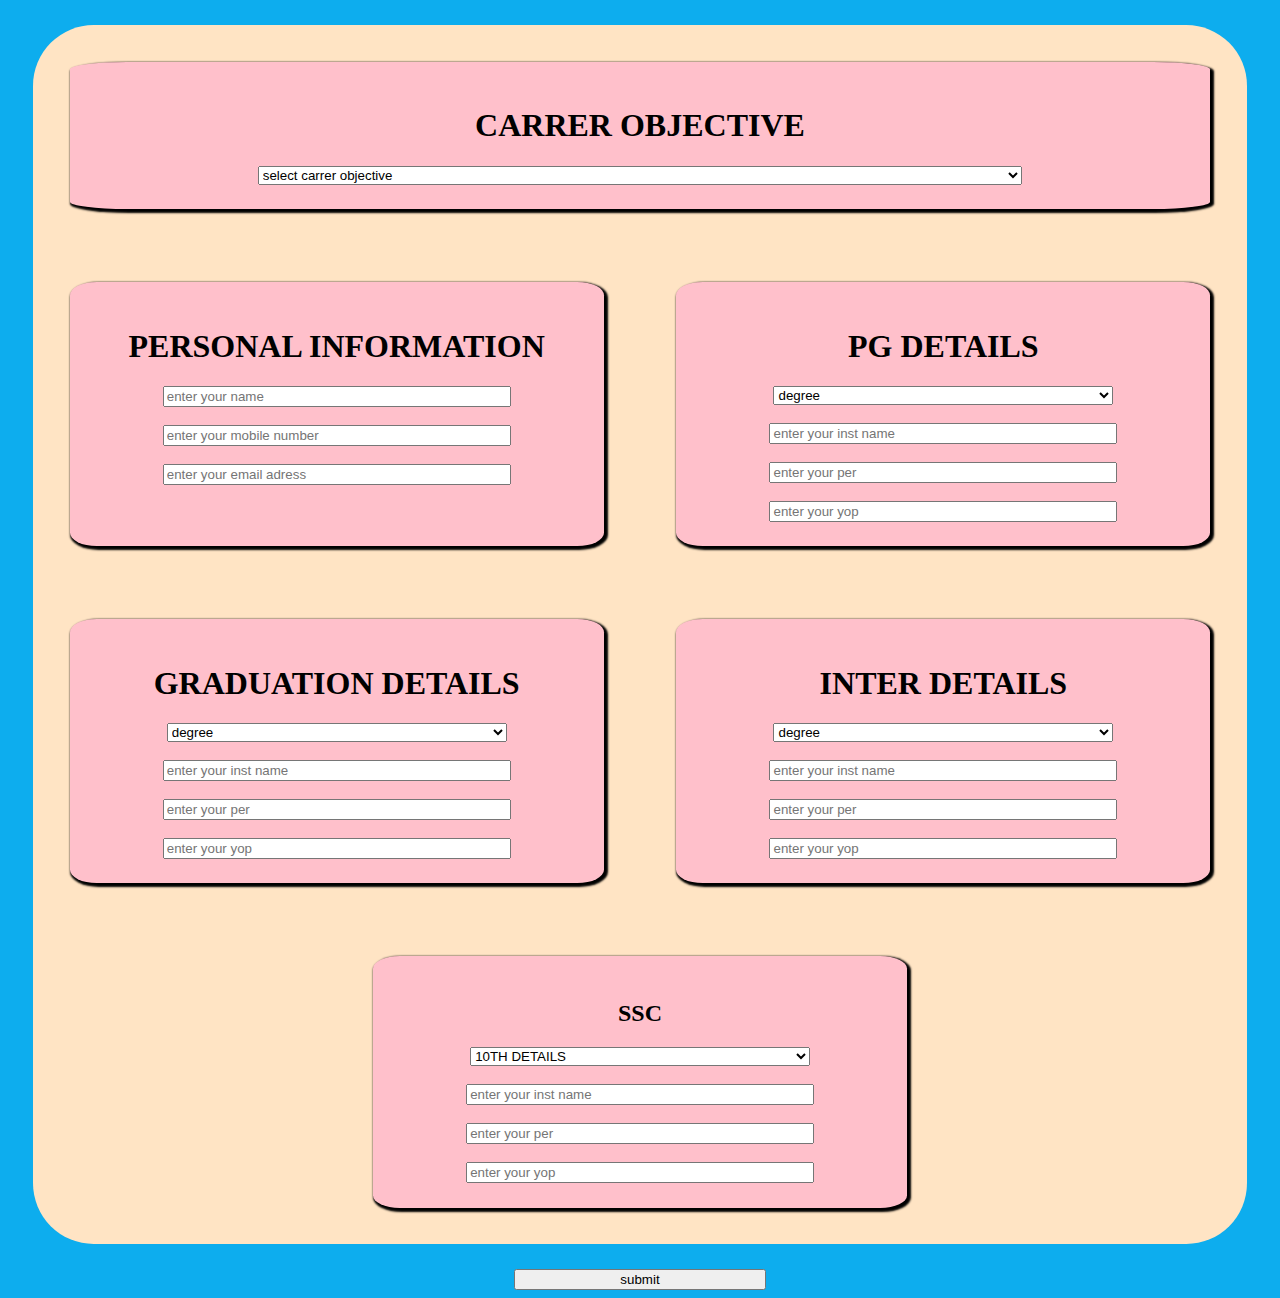
==== form.html @ ae5bfff7 "first commit" ====
<!DOCTYPE html>
<html>
<head>
	<title>resume form</title>
	<link rel="stylesheet" type="text/css" href="style.css">
	<meta name="viewport" content="width=device-width,initial-scale=1.0">
</head>
<body id="form">
	<div class="main">
		<div class ="sub">
		<h1>CARRER OBJECTIVE</h1>
		<label for="carrer">
		<select id="carrer" name="carrer">
			<option> select carrer objective</option>
			<option> to work in an environment where i can utilize my own ideas</option>
			<option>to work in an mnc company</option>
			<option>to work in product based company</option>
		</select></label>
	</div>
	<div class="sub-1">
		<h1>PERSONAL INFORMATION</h1>
		<label for="name">
		<input type="text" name="name" id="name" placeholder="enter your name"></label><br><br>
		<label for="mobile">
		<input type="number" name="mobile" id="mobile" placeholder="enter your mobile number"></label><br><br>
		<label for="email">
		<input type="text" name="email" id="email" placeholder="enter your email adress"></label>
		
	</div>
	<div class="sub-1">
		<h1>PG DETAILS</h1>
		<label for="Pdegree">
		<select id="Pdegree" name="Pdegree">
			<option> degree</option>
			<option> M.tech</option>
			<option>MCA</option>
			<option> MSC</option>
		</select></label><br><br>
		<label for="Pinst">
		<input type="text" name="Pinst" id="Pinst" placeholder="enter your inst name"></label><br><br>
		<label for="Pper">
		<input type="number" name="Pper" id="Pper" placeholder="enter your per"></label><br><br>
		<label for="Pyop">
		<input type="text" name="Pyop" id="Pyop" placeholder="enter your yop"></label>
	</div>
	<div class="sub-1">
		<h1>GRADUATION DETAILS</h1>
		<label for="gdegree">

		<select id="gdegree" name="gdegree">
			<option> degree</option>
			<option> B.tech</option>
		</select><br><br>
		<label for="Ginst">
		<input type="text" name="Ginst" id="Ginst" placeholder="enter your inst name"></label><br><br>
		<label for="Gper">
		<input type="number" name="Gper" id="Gper" placeholder="enter your per"></label><br><br>
		<label for="Gyop">
		<input type="text" name="Gyop" id="Gyop" placeholder="enter your yop"></label>
	</div>
	<div class="sub-1"> 
		<h1>INTER DETAILS</h1>
		<label for="Idegree">
		<select id="Idegree" name="Idegree">
			<option>degree</option>
			<option>mpc</option>
			<option>bipc</option>
		</select></label><br><br>
		<label for="Iinst">
		<input type="text" name="Iinst" id="Iinst" placeholder="enter your inst name"></label><br><br>
		<label for="Iper">
		<input type="number" name="Iper" id="Iper" placeholder="enter your per"></label><br><br>
		<label for="Iyop">
		<input type="text" name="Iyop" id="Iyop" placeholder="enter your yop"></label>
	</div>
	<div class="sub-1">
		<h2>SSC</h2>
		<label for="Sdegree">
		<select id="Sdegree" name="Sdegree">
			<option>10TH DETAILS</option>
			<option>SSC</option>
		</select></label><br><br>
		<label for="Sinst">
		<input type="text" name="Sinst" id="Sinst" placeholder="enter your inst name"></label><br><br>
		<label for="Sper">
		<input type="number" name="Sper" id="Sper" placeholder="enter your per"></label><br><br>
		<label for="Syop">
		<input type="text" name="Syop" id="Syop" placeholder="enter your yop"></label>
	</div>
</div>
<button type="button" id="button" name="button" onclick="submitdata()">submit</button>
</body>
</html>
<script type="text/javascript">
	function submitdata() {
var carrer=document.getElementById("carrer").value;
var name=document.getElementById("name").value;
var mobile=document.getElementById("mobile").value;
var email=document.getElementById("email").value;

var Pdegree=document.getElementById("Pdegree").value;
var Pinst=document.getElementById("Pinst").value;
var Pper=document.getElementById("Pper").value;
var Pyop=document.getElementById("Pyop").value;

var gdegree=document.getElementById("gdegree").value;
var Ginst=document.getElementById("Ginst").value;
var Gper=document.getElementById("Gper").value;	
var Gyop=document.getElementById("Gyop").value;

var Idegree=document.getElementById("Idegree").value;
var Iinst=document.getElementById("Iinst").value;
var Iper=document.getElementById("Iper").value;	
var Iyop=document.getElementById("Iyop").value;

var Sdegree=document.getElementById("Sdegree").value;
var Sinst=document.getElementById("Sinst").value;
var Sper=document.getElementById("Sper").value;	
var Syop=document.getElementById("Syop").value;

var indexedDB=window.indexedDB || window.mozIndexedDB ||window.msIndexedDB ||window.webkitIndexedDB;
var store;
var open;
var result;
var tx;
var request=indexedDB.open("database",1);
request.onupgradeneeded=function(e) {
  open=e.target.result;
 store=open.createObjectStore("resumedata",{keyPath:"name"});


}
request.onerror=function(e) {
	console.log("error"+e);
}
request.onsuccess=function(e) {
  open = e.target.result;
  tx =open.transaction("resumedata",'readwrite');
  store = tx.objectStore("resumedata");
  store.put({
	carrer:carrer,
	name:name,
	mobile:mobile,
	email:email,
	education:[
	{
      degree:Pdegree,
      inst:Pinst,
      per:Pper,
      yop:Pyop
	},
	{
      degree:gdegree,
      inst:Ginst,
      per:Gper,
      yop:Gyop
	},
	{
		degree:Idegree,
		inst:Iinst,
		per:Iper,
		yop:Iyop
	},
	{
		degree:Sdegree,
		inst:Sinst,
		per:Sper,
		yop:Syop
	}]
});
	
}
window.open("index1.html","_self");



}

</script>
---- style.css ----
/*resume form styles*/
body{
	background: pink;
	text-align: center;
}
#h1{
	background: bisque;
	margin: 3%;
	padding: 2%;
	font-size: 40px;
	border-radius: 5%;
	box-shadow: 2px 2px 2px 2px;
	color: aqua;
	text-align: center;
}
.profile{
	color:red;
}
#h2{
	background:purple;
	margin: 3%;
	padding: 2%;
	font-size: 40px;
	border-radius: 5%;
	box-shadow: 2px 2px 2px 2px;
	text-align: center;
}
img{
	height:10%;
	width:10%;
}
#form{
	background:#0DADEE;
	text-align: center;
}
.main{
	background: bisque;
	margin:2%;
	border-radius: 5%;
	flex-wrap: wrap;
	display: flex;
	flex-direction: row;
	justify-content: center;
}
.sub{
	width: 90%;
	margin: 3%;
	background:pink;
	padding: 2%;
	text-align: center;
	border-radius: 5%;
	box-shadow: 2px 2px 2px 2px;
}
.sub-1{
	width: 40%;
	margin: 3%;
	background:pink;
	padding: 2%;
	text-align: center;
	border-radius: 5%;
	box-shadow:2px 2px 2px 2px;
}
input,select{
	width:70%;
}
button{
	width:20%;
}
/*tablet view*/
@media screen and (min-width:481px ) and (max-width:1024px) {
body{
	background: purple;
	text-align: 
}
#h1{
	background:#F6FF33;
	display:inline-block;
	margin: 1%;
	justify-content: space-around;
}

#h2{
	background:#FC33FF;
	margin: 2%;
	border-radius: 5%;
	height: 40%;
	width:96%;
	box-shadow:2px 2px 2px 2px;
	text-align: center;

}
#h1:hover{
	background:pink;
}
#h2:hover{
	background:green;
}
.main{
	background: red;
	margin:2%;
	border-radius: 5%;
	flex-wrap: wrap;
	display: inline-block;
	flex-direction: row;
	justify-content: center;
	}
img{
	height: 50%;
	width: 25%;
	margin: 4%;
	border-radius: 5%;
}
}
/*mobile view*/
@media screen and (max-width:480px) {
body{
	background: blue;
	text-align: 
}
#h1{
	background:yellow;
	display:inline-block;
	margin: 1%;
	justify-content: space-around;
}
#h2{
	background:brown;
	margin: 2%;
	border-radius: 5%;
	height: 40%;
	width:96%;
	box-shadow:2px 2px 2px 2px;
	text-align: center;

}
#h1:hover{
	background:pink;
}
#h2:hover{
	background:green;
}
.main{
	background:yellow;
	margin:2%;
	border-radius: 5%;
	flex-wrap: wrap;
	display: inline-block;
	flex-direction: row;
	justify-content: center;
	}
img{
	height: 50%;
	width: 25%;
	margin: 4%;
	border-radius: 5%;
}
}
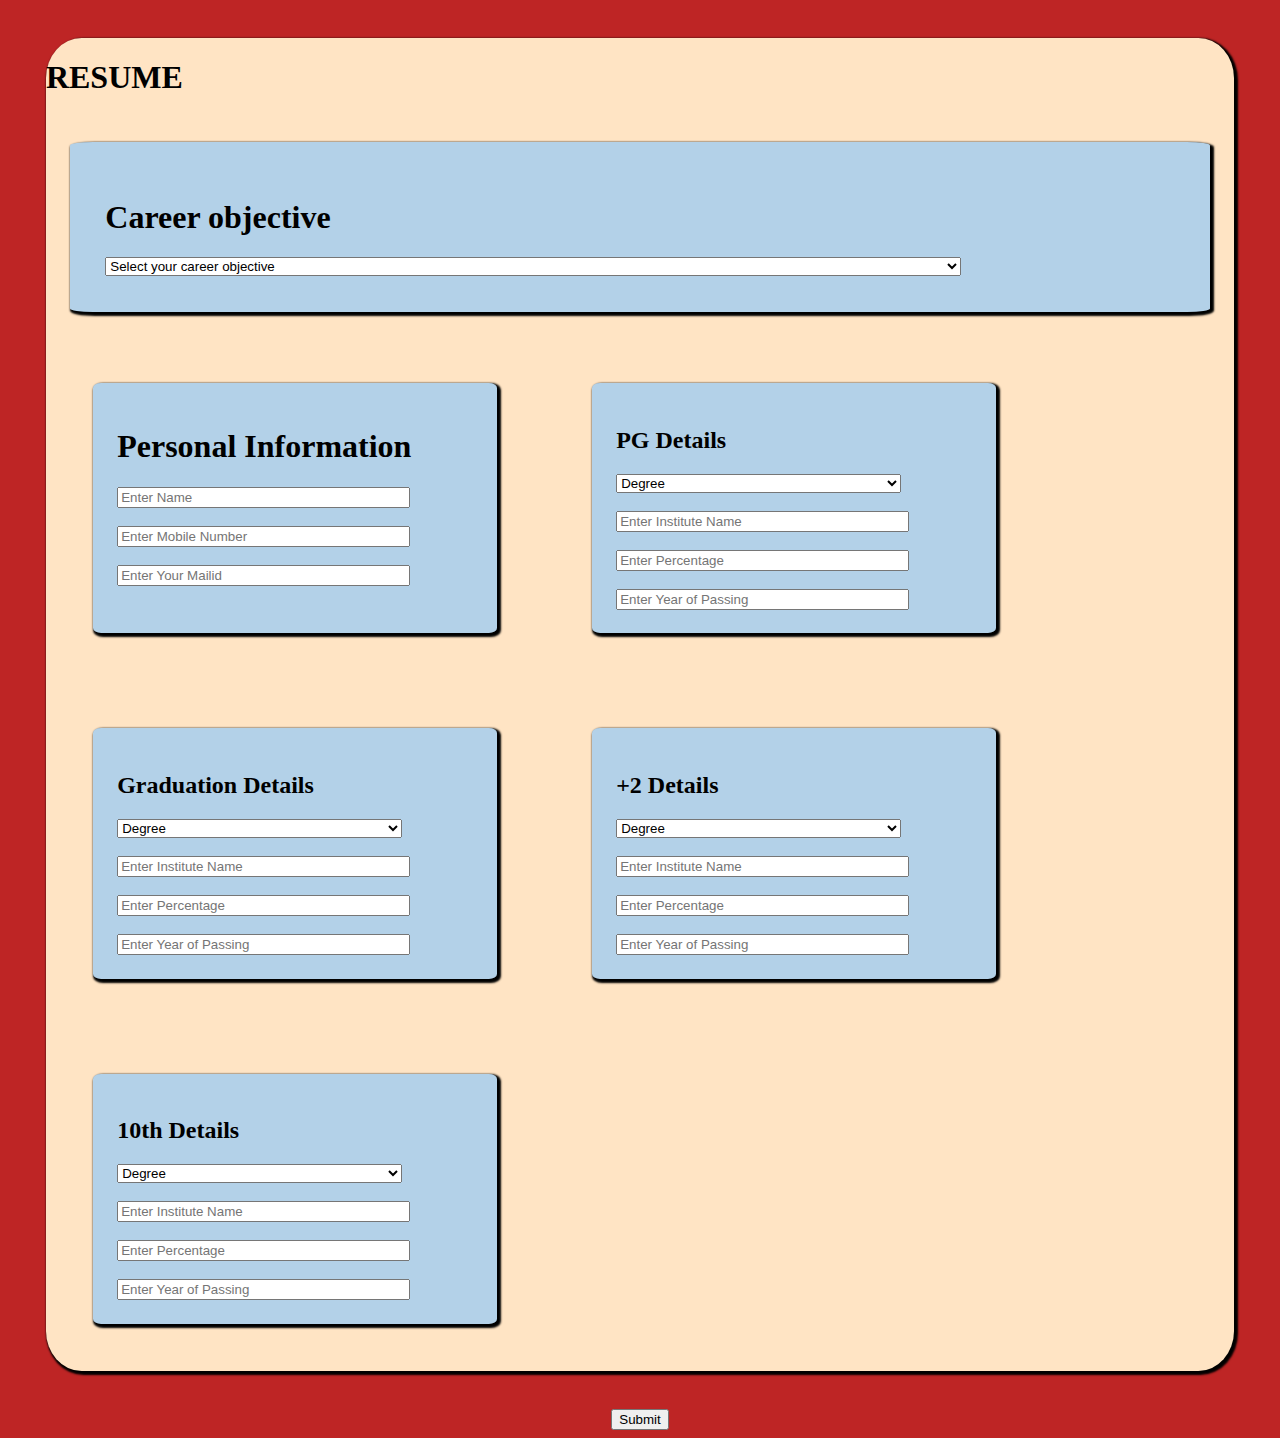
==== commit 0b67e747: "Add files via upload" ====
--- a/form.html
+++ b/form.html
@@ -1,179 +1,180 @@
-<!DOCTYPE html>
-<html>
-<head>
-	<title>resume form</title>
-	<link rel="stylesheet" type="text/css" href="style.css">
-	<meta name="viewport" content="width=device-width,initial-scale=1.0">
-</head>
-<body id="form">
-	<div class="main">
-		<div class ="sub">
-		<h1>CARRER OBJECTIVE</h1>
-		<label for="carrer">
-		<select id="carrer" name="carrer">
-			<option> select carrer objective</option>
-			<option> to work in an environment where i can utilize my own ideas</option>
-			<option>to work in an mnc company</option>
-			<option>to work in product based company</option>
-		</select></label>
-	</div>
-	<div class="sub-1">
-		<h1>PERSONAL INFORMATION</h1>
-		<label for="name">
-		<input type="text" name="name" id="name" placeholder="enter your name"></label><br><br>
-		<label for="mobile">
-		<input type="number" name="mobile" id="mobile" placeholder="enter your mobile number"></label><br><br>
-		<label for="email">
-		<input type="text" name="email" id="email" placeholder="enter your email adress"></label>
-		
-	</div>
-	<div class="sub-1">
-		<h1>PG DETAILS</h1>
-		<label for="Pdegree">
-		<select id="Pdegree" name="Pdegree">
-			<option> degree</option>
-			<option> M.tech</option>
-			<option>MCA</option>
-			<option> MSC</option>
-		</select></label><br><br>
-		<label for="Pinst">
-		<input type="text" name="Pinst" id="Pinst" placeholder="enter your inst name"></label><br><br>
-		<label for="Pper">
-		<input type="number" name="Pper" id="Pper" placeholder="enter your per"></label><br><br>
-		<label for="Pyop">
-		<input type="text" name="Pyop" id="Pyop" placeholder="enter your yop"></label>
-	</div>
-	<div class="sub-1">
-		<h1>GRADUATION DETAILS</h1>
-		<label for="gdegree">
-
-		<select id="gdegree" name="gdegree">
-			<option> degree</option>
-			<option> B.tech</option>
-		</select><br><br>
-		<label for="Ginst">
-		<input type="text" name="Ginst" id="Ginst" placeholder="enter your inst name"></label><br><br>
-		<label for="Gper">
-		<input type="number" name="Gper" id="Gper" placeholder="enter your per"></label><br><br>
-		<label for="Gyop">
-		<input type="text" name="Gyop" id="Gyop" placeholder="enter your yop"></label>
-	</div>
-	<div class="sub-1"> 
-		<h1>INTER DETAILS</h1>
-		<label for="Idegree">
-		<select id="Idegree" name="Idegree">
-			<option>degree</option>
-			<option>mpc</option>
-			<option>bipc</option>
-		</select></label><br><br>
-		<label for="Iinst">
-		<input type="text" name="Iinst" id="Iinst" placeholder="enter your inst name"></label><br><br>
-		<label for="Iper">
-		<input type="number" name="Iper" id="Iper" placeholder="enter your per"></label><br><br>
-		<label for="Iyop">
-		<input type="text" name="Iyop" id="Iyop" placeholder="enter your yop"></label>
-	</div>
-	<div class="sub-1">
-		<h2>SSC</h2>
-		<label for="Sdegree">
-		<select id="Sdegree" name="Sdegree">
-			<option>10TH DETAILS</option>
-			<option>SSC</option>
-		</select></label><br><br>
-		<label for="Sinst">
-		<input type="text" name="Sinst" id="Sinst" placeholder="enter your inst name"></label><br><br>
-		<label for="Sper">
-		<input type="number" name="Sper" id="Sper" placeholder="enter your per"></label><br><br>
-		<label for="Syop">
-		<input type="text" name="Syop" id="Syop" placeholder="enter your yop"></label>
-	</div>
-</div>
-<button type="button" id="button" name="button" onclick="submitdata()">submit</button>
-</body>
-</html>
-<script type="text/javascript">
-	function submitdata() {
-var carrer=document.getElementById("carrer").value;
-var name=document.getElementById("name").value;
-var mobile=document.getElementById("mobile").value;
-var email=document.getElementById("email").value;
-
-var Pdegree=document.getElementById("Pdegree").value;
-var Pinst=document.getElementById("Pinst").value;
-var Pper=document.getElementById("Pper").value;
-var Pyop=document.getElementById("Pyop").value;
-
-var gdegree=document.getElementById("gdegree").value;
-var Ginst=document.getElementById("Ginst").value;
-var Gper=document.getElementById("Gper").value;	
-var Gyop=document.getElementById("Gyop").value;
-
-var Idegree=document.getElementById("Idegree").value;
-var Iinst=document.getElementById("Iinst").value;
-var Iper=document.getElementById("Iper").value;	
-var Iyop=document.getElementById("Iyop").value;
-
-var Sdegree=document.getElementById("Sdegree").value;
-var Sinst=document.getElementById("Sinst").value;
-var Sper=document.getElementById("Sper").value;	
-var Syop=document.getElementById("Syop").value;
-
-var indexedDB=window.indexedDB || window.mozIndexedDB ||window.msIndexedDB ||window.webkitIndexedDB;
-var store;
-var open;
-var result;
-var tx;
-var request=indexedDB.open("database",1);
-request.onupgradeneeded=function(e) {
-  open=e.target.result;
- store=open.createObjectStore("resumedata",{keyPath:"name"});
-
-
-}
-request.onerror=function(e) {
-	console.log("error"+e);
-}
-request.onsuccess=function(e) {
-  open = e.target.result;
-  tx =open.transaction("resumedata",'readwrite');
-  store = tx.objectStore("resumedata");
-  store.put({
-	carrer:carrer,
-	name:name,
-	mobile:mobile,
-	email:email,
-	education:[
-	{
-      degree:Pdegree,
-      inst:Pinst,
-      per:Pper,
-      yop:Pyop
-	},
-	{
-      degree:gdegree,
-      inst:Ginst,
-      per:Gper,
-      yop:Gyop
-	},
-	{
-		degree:Idegree,
-		inst:Iinst,
-		per:Iper,
-		yop:Iyop
-	},
-	{
-		degree:Sdegree,
-		inst:Sinst,
-		per:Sper,
-		yop:Syop
-	}]
-});
-	
-}
-window.open("index1.html","_self");
-
-
-
-}
-
-</script>+<!DOCTYPE html>
+<html>
+<head>
+	<title>Resume Form</title>
+	<link rel="stylesheet" type="text/css" href="style.css">
+</head>
+<body id="form">
+	<div class="main">
+		<h1>RESUME</h1>
+	<div class="sub">
+		<h1>Career objective</h1>
+    <label for="career">
+		<select id="career" name="career">
+			<option>Select your career objective</option>
+			<option>To work in an environment where I can utilize my skills</option>
+			<option>To work in a reputed company</option>
+		</select>
+	</div>
+	<div class="sub1">
+		<h1>Personal Information</h1>
+    <label for="name">
+		<input type="text" name="name"id="Name"placeholder="Enter Name"></label><br><br>
+    <label for="mobile">
+		<input type="text" name="mobile"id="Mobile"placeholder="Enter Mobile Number"></label><br><br>
+    <label for="mail">
+    <input type="text" name="mail"id="Mail"placeholder="Enter Your Mailid"></label>
+	</div>
+    <div class="sub1">
+    	<h2>PG Details</h2>
+      <label for="pdegree">
+    	<select id="pdegree" name="pdegree">
+    		<option>Degree</option>
+    		<option>M.tech</option>
+    		<option>MCA</option>
+    		<option>MBA</option>
+    		<option>MSc</option>
+    	</select></label><br><br>
+      <label for="pinstitute">
+    	<input type="text" name="pinstitute"id="PInstitute"placeholder="Enter Institute Name"></label><br><br>
+      <label for="pper">
+		<input type="number" name="pper"id="PPer"placeholder="Enter Percentage"></label><br><br>
+    <label for="pyear">
+		<input type="text" name="pyear"id="PYear"placeholder="Enter Year of Passing"></label>
+    </div>
+    <div class="sub1">
+    	<h2>Graduation Details</h2>
+      <label for="gdegree">
+    	<select id="gdegree" name="gdegree">
+    		<option>Degree</option>
+    		<option>B.tech</option>
+    		<option>BBM</option>
+    		<option>BSc</option>
+    	</select></label><br><br>
+      <label for="ginstitute">
+    	<input type="text" name="ginstitute"id="GInstitute"placeholder="Enter Institute Name"></label><br><br>
+      <label for="gper">
+		<input type="number" name="gper"id="GPer"placeholder="Enter Percentage"></label><br><br>
+    <label for="gyear">
+		<input type="text" name="gyear"id="GYear"placeholder="Enter Year of Passing"></label>
+    </div>
+    <div class="sub1">
+    	<h2>+2 Details</h2>
+      <label for="idegree">
+    	<select id="idegree" name="idegree">
+    		<option>Degree</option>
+    		<option>MPC</option>
+    		<option>BiPC</option>
+    	</select></label><br><br>
+      <label for="iinstitute">
+    	<input type="text" name="iinstitute"id="IInstitute"placeholder="Enter Institute Name"></label><br><br>
+      <label for="iper">
+		<input type="number" name="iper"id="IPer"placeholder="Enter Percentage"></label><br><br>
+    <label for="iyear">
+		<input type="text" name="iyear"id="IYear"placeholder="Enter Year of Passing"></label>
+    </div>
+    <div class="sub1">
+    	<h2>10th Details</h2>
+      <label for="sdegree">
+    	<select id="sdegree" name="sdegree">
+    		<option>Degree</option>
+    		<option>SSC</option>
+    		<option>CBSE</option>
+    		<option>ICSE</option>
+    	</select></label><br><br>
+      <label for="sinstitute">
+    	<input type="text" name="sinstitute"id="SInstitute"placeholder="Enter Institute Name"></label><br><br>
+      <label for="sper">
+		<input type="number" name="sper"id="SPer"placeholder="Enter Percentage"></label><br><br>
+    <label for="syear">
+		<input type="text" name="syear"id="SYear"placeholder="Enter Year of Passing"></label>
+    </div>
+</div>
+<button type="button" id="button" name="button" onclick="submitdata()">Submit</button>
+</body>
+</html> 
+<script type="text/javascript">
+    function submitdata(){
+    var career=document.getElementById("career").value;
+    var name=document.getElementById("Name").value;
+    var mobile=document.getElementById("Mobile").value;
+    var email=document.getElementById("Mail").value;
+
+    var pdegree=document.getElementById("pdegree").value;
+    var pinstitute=document.getElementById("PInstitute").value;
+    var pper=document.getElementById("PPer").value;
+    var pyear=document.getElementById("PYear").value;
+
+    var gdegree=document.getElementById("gdegree").value;
+    var ginstitute=document.getElementById("GInstitute").value;
+    var gper=document.getElementById("GPer").value;
+    var gyear=document.getElementById("GYear").value;
+
+    var idegree=document.getElementById("idegree").value;
+    var iinstitute=document.getElementById("IInstitute").value;
+    var iper=document.getElementById("IPer").value;
+    var iyear=document.getElementById("IYear").value;
+
+   var sdegree=document.getElementById("sdegree").value;
+   var sinstitute=document.getElementById("SInstitute").value;
+   var sper=document.getElementById("SPer").value;
+   var syear=document.getElementById("SYear").value;
+var indexedDB = window.indexedDB || window.mozIndexedDB || window.
+      msIndexedDB || window.webkitIndexedDB;
+
+      indexedDB?console.log("success"):console.log("error");
+var store;
+var open;
+var result;
+var tx;
+      var request=indexedDB.open("database",1);
+      request.onupgradeneeded=function(e){
+        open = e.target.result;
+        store = open.createObjectStore("resumedata",{keyPath:"name"});
+
+}
+request.onerror=function(e){
+    console.log("error"+e);
+}
+request.onsuccess=function(e){
+    open = e.target.result;
+
+    tx = open.transaction("resumedata",'readwrite');
+    store = tx.objectStore("resumedata");
+store.put({
+
+    career:career,
+    name:name,
+    mobile:mobile,
+    email:email,
+    education:[
+{
+     degree:pdegree,
+     institute:pinstitute,
+     per:pper,
+     year:pyear
+ },
+ {
+     degree:gdegree,
+     institute:ginstitute,
+     per:gper,
+     year:gyear
+ },
+ {
+     degree:idegree,
+     institute:iinstitute,
+     per:iper,
+     year:iyear
+},
+ {
+    degree:sdegree,
+    institute:sinstitute,
+    per:sper,
+    year:syear
+ }
+ ]
+});
+}
+window.open("index.html","_self");
+}
+</script>
--- a/style.css
+++ b/style.css
@@ -1,157 +1,96 @@
-/*resume form styles*/
-body{
-	background: pink;
-	text-align: center;
-}
-#h1{
-	background: bisque;
-	margin: 3%;
-	padding: 2%;
-	font-size: 40px;
-	border-radius: 5%;
-	box-shadow: 2px 2px 2px 2px;
-	color: aqua;
-	text-align: center;
-}
-.profile{
-	color:red;
-}
-#h2{
-	background:purple;
-	margin: 3%;
-	padding: 2%;
-	font-size: 40px;
-	border-radius: 5%;
-	box-shadow: 2px 2px 2px 2px;
-	text-align: center;
-}
-img{
-	height:10%;
-	width:10%;
-}
-#form{
-	background:#0DADEE;
-	text-align: center;
-}
-.main{
-	background: bisque;
-	margin:2%;
-	border-radius: 5%;
-	flex-wrap: wrap;
-	display: flex;
-	flex-direction: row;
-	justify-content: center;
-}
-.sub{
-	width: 90%;
-	margin: 3%;
-	background:pink;
-	padding: 2%;
-	text-align: center;
-	border-radius: 5%;
-	box-shadow: 2px 2px 2px 2px;
-}
-.sub-1{
-	width: 40%;
-	margin: 3%;
-	background:pink;
-	padding: 2%;
-	text-align: center;
-	border-radius: 5%;
-	box-shadow:2px 2px 2px 2px;
-}
-input,select{
-	width:70%;
-}
-button{
-	width:20%;
-}
-/*tablet view*/
-@media screen and (min-width:481px ) and (max-width:1024px) {
-body{
-	background: purple;
-	text-align: 
-}
-#h1{
-	background:#F6FF33;
-	display:inline-block;
-	margin: 1%;
-	justify-content: space-around;
-}
-
-#h2{
-	background:#FC33FF;
-	margin: 2%;
-	border-radius: 5%;
-	height: 40%;
-	width:96%;
-	box-shadow:2px 2px 2px 2px;
-	text-align: center;
-
-}
-#h1:hover{
-	background:pink;
-}
-#h2:hover{
-	background:green;
-}
-.main{
-	background: red;
-	margin:2%;
-	border-radius: 5%;
-	flex-wrap: wrap;
-	display: inline-block;
-	flex-direction: row;
-	justify-content: center;
-	}
-img{
-	height: 50%;
-	width: 25%;
-	margin: 4%;
-	border-radius: 5%;
-}
-}
-/*mobile view*/
-@media screen and (max-width:480px) {
-body{
-	background: blue;
-	text-align: 
-}
-#h1{
-	background:yellow;
-	display:inline-block;
-	margin: 1%;
-	justify-content: space-around;
-}
-#h2{
-	background:brown;
-	margin: 2%;
-	border-radius: 5%;
-	height: 40%;
-	width:96%;
-	box-shadow:2px 2px 2px 2px;
-	text-align: center;
-
-}
-#h1:hover{
-	background:pink;
-}
-#h2:hover{
-	background:green;
-}
-.main{
-	background:yellow;
-	margin:2%;
-	border-radius: 5%;
-	flex-wrap: wrap;
-	display: inline-block;
-	flex-direction: row;
-	justify-content: center;
-	}
-img{
-	height: 50%;
-	width: 25%;
-	margin: 4%;
-	border-radius: 5%;
-}
-}+/*css {for index*/
+#body{
+	background: bisque;
+	text-align: center;
+}
+#first{
+	background: pink ;
+	text-align: center;
+	margin:4%;
+	box-shadow: 2px 2px 2px 2px;
+}
+.profile{
+	color: red;
+}
+#second{
+	background: pink;
+	margin-left:30%;
+	text-align: center;
+	width: 40%;
+	box-shadow: 2px 2px 2px 2px;
+}
+img{
+	margin: 5%;
+}
+
+
+#form{
+	background:#BE2525 ;
+	text-align: center;
+}
+.main{
+	background: bisque;
+    margin: 3%;
+    border-radius: 3%;
+    display: flex;
+    flex-wrap: wrap;
+    box-shadow: 2px 2px 2px 2px;
+    text-align: left;
+}
+.sub{
+	background: #B3D1E8;
+	margin: 2%;
+	border-radius: 2%;
+	padding: 3%;
+	width: 90%;
+	box-shadow: 2px 2px 2px 2px;
+}
+.sub1{
+	background: #B3D1E8;
+	margin: 4%;
+	border-radius: 2%;
+	padding: 2%;
+	width: 30%;
+	box-shadow: 2px 2px 2px 2px;
+}
+input,select{
+	width: 80%;
+}
+@media screen and (max-width: 480px){
+body{
+	background: #F6F642;
+}
+}
+#first{
+	background: #7898CA;
+	text-align: center;
+	margin: 4%;
+	border-radius: 3%
+}
+#second{
+     background: #FC9297;
+     margin-left: 30%;
+     border-radius: 3%;
+     text-align: center;
+     width: 40%;
+     box-shadow: 4px 4px 4px 4px;
+ }
+ @media screen and (min-width: 481px) and (max-width: 660px){
+body{
+	background: #EF5057;
+}
+#first{
+	background: yellow;
+	margin-left: 4%;
+	border-radius: 3%
+}
+#second{
+     background: #FC9297;
+     margin-left: 40%;
+     border-radius: 3%;
+     text-align: center;
+     width: 40%;
+     box-shadow: 4px 4px 4px 4px;
+}
+
+}
